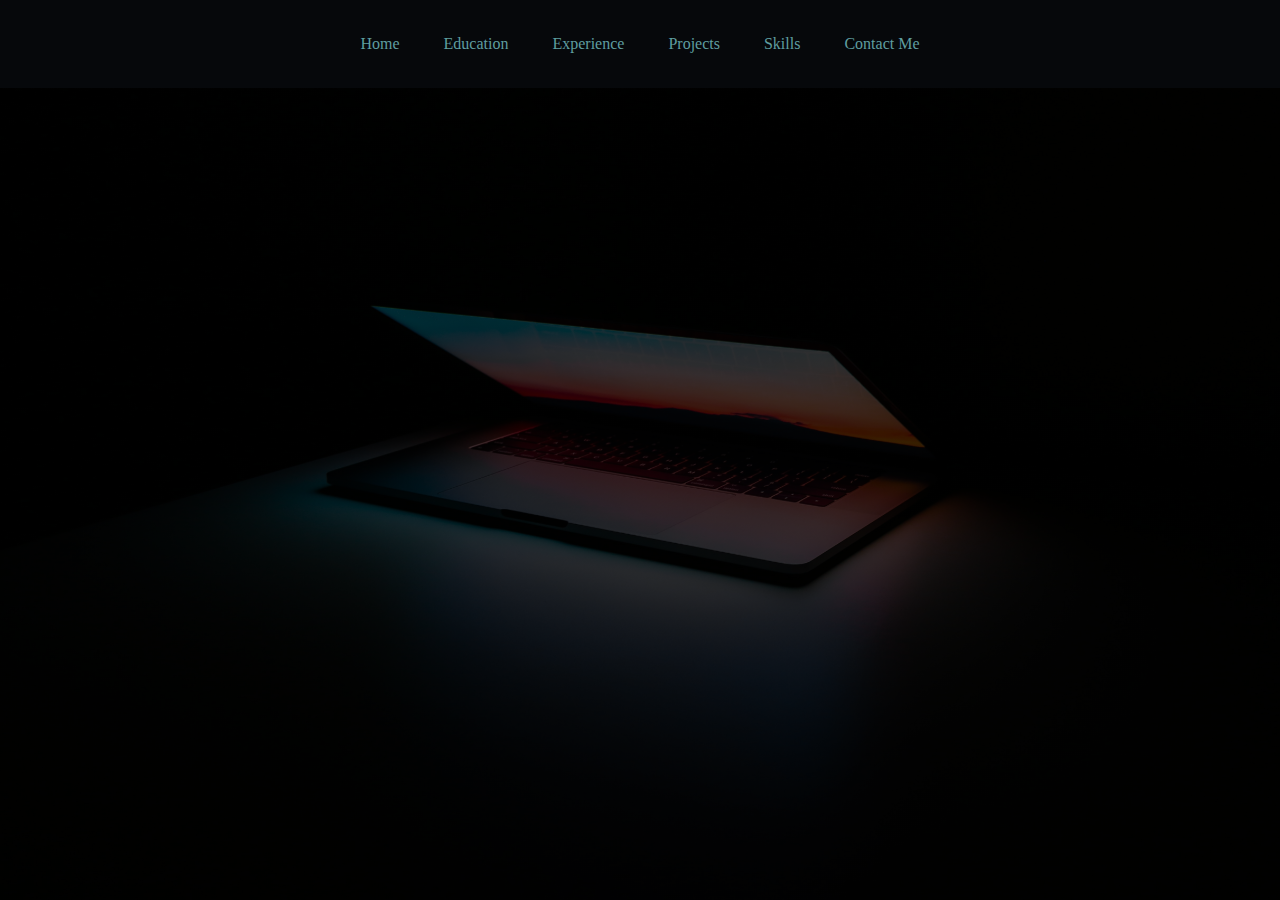
==== index.html @ 32375bde "Basic main page" ====
<!DOCTYPE html>
    <html>
        <head>
            <link rel="stylesheet" href="style.css">
            <title>My Portfolio</title>
        </head>

        <body>
            <div class="banner">
                <div class="navbar">
                    <ul>
                        <li><a href="#">Home</a></li>
                        <li><a href="#">Education</a></li>
                        <li><a href="#">Experience</a></li>
                        <li><a href="#">Projects</a></li>
                        <li><a href="#">Skills</a></li>
                        <li><a href="#">Contact Me</a></li>
                    </ul>
                </div>
            </div>

            
        </body>

    </html>
---- style.css ----
* {
    margin: 0;
    padding: 0;
    font-family: "Times New Roman";
}

.banner {
    width: 100%;
    height: 100vh;
    background-image: linear-gradient(rgba(0,0,0,0.75), rgba(0,0,0,0.75)), url(ales-nesetril.jpg);
    background-size: cover;
    background-position: center;
}

.navbar {
    width: 100%;
    margin: auto;
    padding: 35px 0;
    display: flex;
    align-items: center;
    justify-content: space-evenly;
    background-color: rgba(39, 53, 73, 0.149);
}

.navbar ul li {
    list-style: none;
    display: inline-block;
    margin: 0 20px;
    position: relative;
}

.navbar ul li a {
    text-decoration: none;
    color: cadetblue;
}

.navbar ul li::after {
    content: '';
    height: 3px;
    width: 0;
    background: lightpink;
    position: absolute;
    left: 0;
    bottom: -10px;
    transition: 0.5s;
}

.navbar ul li:hover::after {
    width: 100%;

}
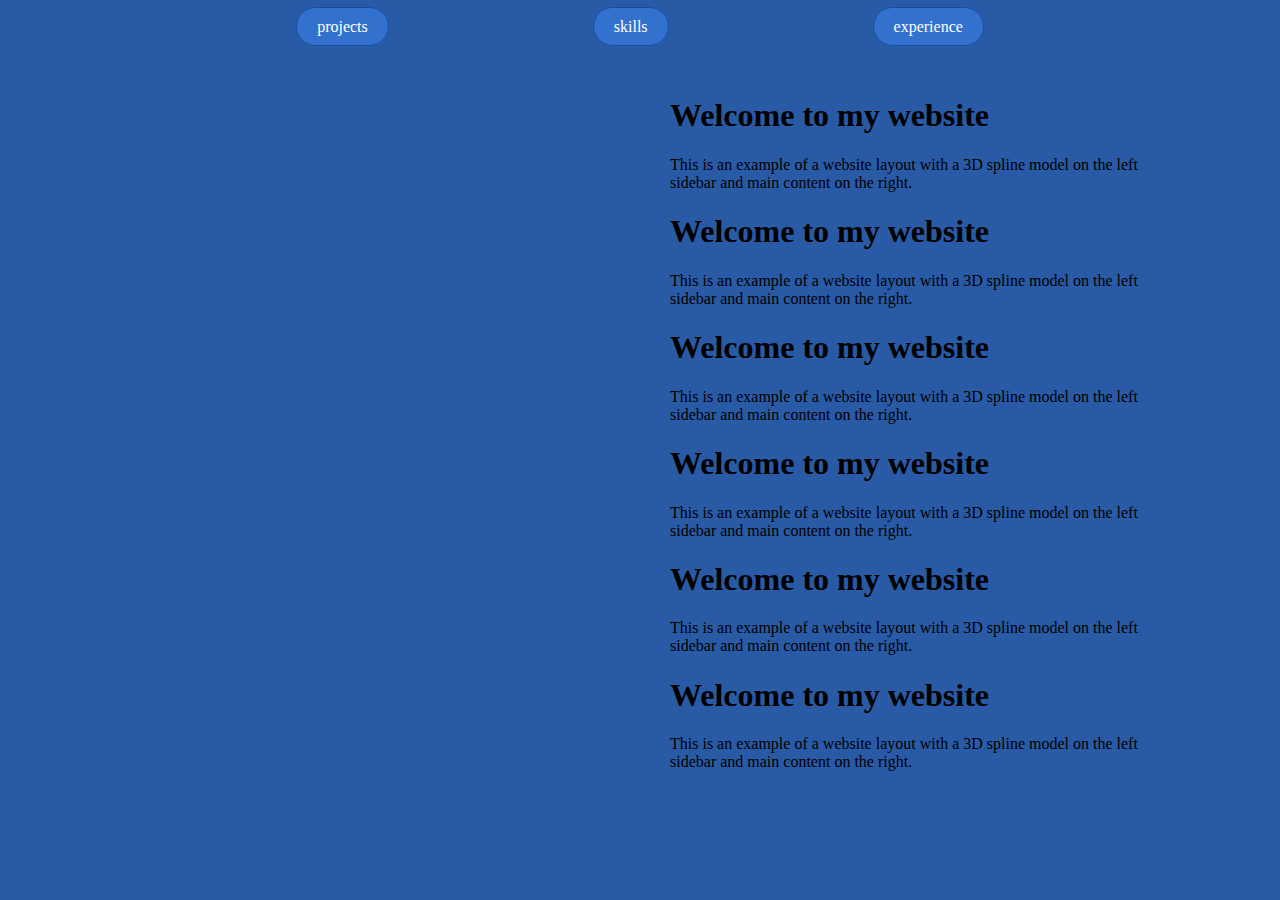
==== commit f0a1a046: "embed spline 3d model" ====
--- a/index.html
+++ b/index.html
@@ -1,25 +1,47 @@
 <!DOCTYPE html>
-    <html>
-        <head>
-            <link rel="stylesheet" href="style.css">
-            <title>My Portfolio</title>
-        </head>
+<html>
 
-        <body>
-            <div class="banner">
-                <div class="navbar">
-                    <ul>
-                        <li><a href="#">Home</a></li>
-                        <li><a href="#">Education</a></li>
-                        <li><a href="#">Experience</a></li>
-                        <li><a href="#">Projects</a></li>
-                        <li><a href="#">Skills</a></li>
-                        <li><a href="#">Contact Me</a></li>
-                    </ul>
-                </div>
-            </div>
+<head>
+    <link rel="stylesheet" href="style.css">
+    <title>Behery's Portfolio</title>
+</head>
 
-            
-        </body>
+<body>
+    <div class="navbar">
+        <nav>
+            <a href="#projects">projects</a>
+            <a href="#skills">skills</a>
+            <a href="#experience">experience</a>
+        </nav>
+        
+    </div>
+    <div class="container">
+        <div class="sidebar">
+            <iframe src="https://my.spline.design/laptop-4ef4b4ae23ce7e7dd14a3e1dad70836b/" frameborder="0"></iframe>
+        </div>
+        <div class="main-content">
+            <!-- main content goes here -->
+            <h1>Welcome to my website</h1>
+            <p>This is an example of a website layout with a 3D spline model on the left sidebar and main content on the
+                right.</p>
+            <h1>Welcome to my website</h1>
+            <p>This is an example of a website layout with a 3D spline model on the left sidebar and main content on the
+                right.</p>
+            <h1>Welcome to my website</h1>
+            <p>This is an example of a website layout with a 3D spline model on the left sidebar and main content on the
+                right.</p>
+            <h1>Welcome to my website</h1>
+            <p>This is an example of a website layout with a 3D spline model on the left sidebar and main content on the
+                right.</p>
+            <h1>Welcome to my website</h1>
+            <p>This is an example of a website layout with a 3D spline model on the left sidebar and main content on the
+                right.</p>
+            <h1>Welcome to my website</h1>
+            <p>This is an example of a website layout with a 3D spline model on the left sidebar and main content on the
+                right.</p>
 
-    </html>+        </div>
+    </div>
+</body>
+
+</html>--- a/style.css
+++ b/style.css
@@ -1,51 +1,49 @@
-* {
-    margin: 0;
-    padding: 0;
-    font-family: "Times New Roman";
+/* styles for the container, sidebar, and main content */
+.container {
+    display: flex;
+    width: 100%;
+    height: 100%;
 }
 
-.banner {
+.sidebar {
+    position: sticky; /* keeps sidebar fixed in place while scrolling */
+    width: 50%;
+    height: 750px;
+    overflow: hidden;
+}
+
+.main-content {
+    width: 40%;
+    padding: 30px;
+    overflow: auto;
+    height: 100%;
+}
+
+/*styles for the iframe */
+iframe {
     width: 100%;
-    height: 100vh;
-    background-image: linear-gradient(rgba(0,0,0,0.75), rgba(0,0,0,0.75)), url(ales-nesetril.jpg);
-    background-size: cover;
-    background-position: center;
+    height: 100%;
 }
 
 .navbar {
-    width: 100%;
-    margin: auto;
-    padding: 35px 0;
-    display: flex;
-    align-items: center;
-    justify-content: space-evenly;
-    background-color: rgba(39, 53, 73, 0.149);
+    color: white; /* sets the text color of the buttons */
+    display: flex; /* sets the navbar to be a flex container */
+    justify-content: center; /* positions the buttons with equal space between them */
+    padding: 10px;
 }
 
-.navbar ul li {
-    list-style: none;
-    display: inline-block;
-    margin: 0 20px;
-    position: relative;
+.navbar a {
+    border: 1px solid rgb(21, 75, 155); /* adds a 1px solid white border */
+    border-radius: 20px; /* rounds the corners of the button with 20px radius */
+    background-color: rgba(58, 129, 235,0.6); /* adds background color with transparency */
+    padding: 10px 20px; /* adds some padding around the text inside the button */   
+    color: white; /* sets the text color of the buttons */
+    text-decoration: none; /* removes the underline from the links */
+    margin-left: 100px;
+    margin-right: 100px;
 }
 
-.navbar ul li a {
-    text-decoration: none;
-    color: cadetblue;
+body {
+    background-color: rgb(40, 90, 166);
 }
 
-.navbar ul li::after {
-    content: '';
-    height: 3px;
-    width: 0;
-    background: lightpink;
-    position: absolute;
-    left: 0;
-    bottom: -10px;
-    transition: 0.5s;
-}
-
-.navbar ul li:hover::after {
-    width: 100%;
-
-}